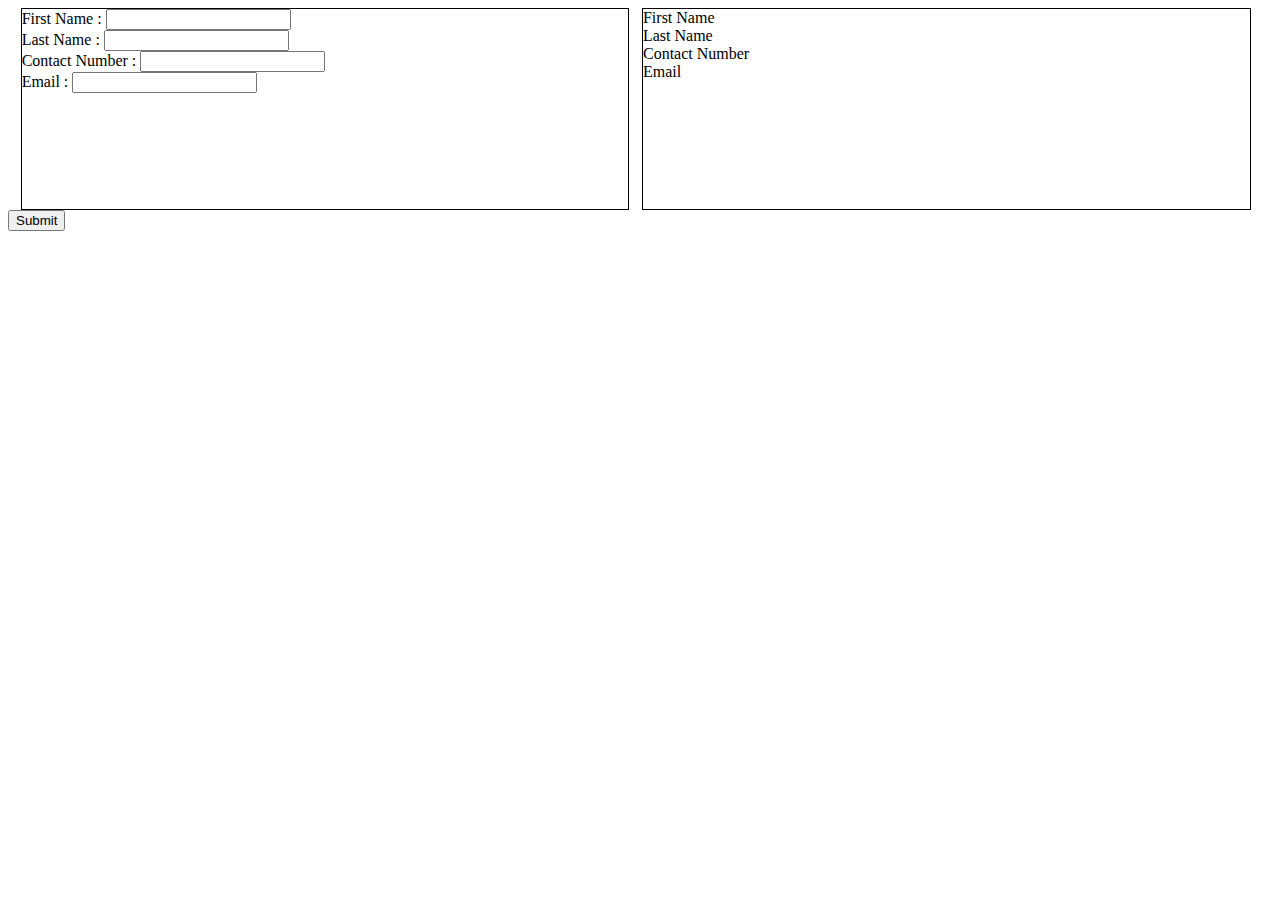
==== interactive-resume.html @ 4ff91544 "Babu changes" ====
<html>

<head>
<script src="https://ajax.googleapis.com/ajax/libs/jquery/2.1.3/jquery.min.js"></script>
<script src='interactive-resume.js' type='text/javascript'></script>
<link rel="stylesheet" type="text/css" href="interactive-resume.css">



</head>

<body >

	<div>
		<div class="left-div">
			First Name : <input class="fname" type="text" name="fname"><br/>
			Last Name : <input class="lname" type="text" name="lname"><br/>
			Contact Number : <input class="contact" type="text" name="contact"><br/>
			Email : <input class="email" type="text" name="email"><br/>
		</div>
		<div class="right-div">
			<div class="fname">First Name</div>
			<div class="lname">Last Name</div>
			<div class="contact">Contact Number</div>
			<div class="email">Email</div>
		</div>
		<div class="clear"></div>
	</div>
   <button type='button' class='submit'>Submit</button>

</body>




</html>
---- interactive-resume.css ----
.clear{
float:none;
}

.left-div,.right-div{
border:1px solid #000;
width:48%;
margin-left:1%;
float:left;
height:200px;
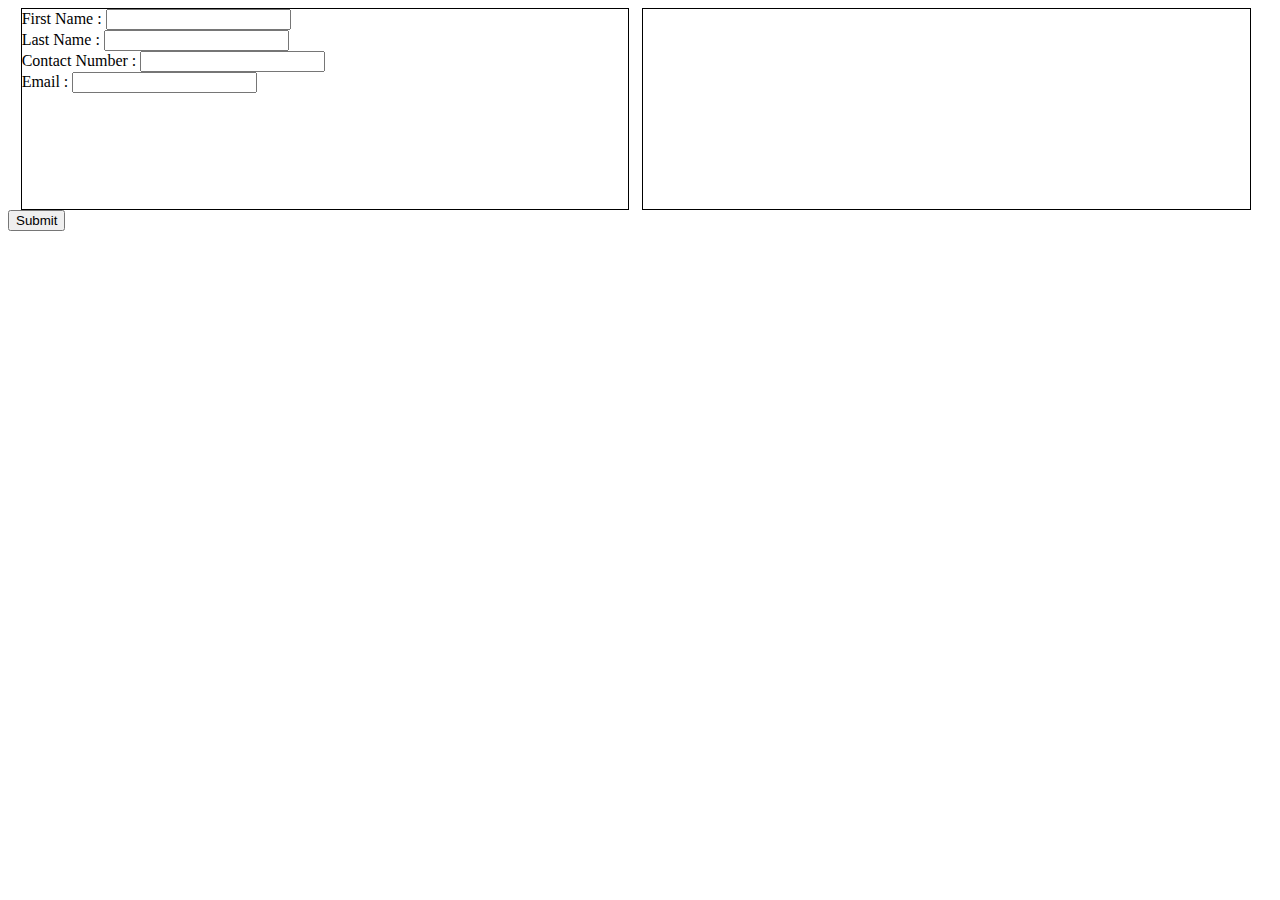
==== commit ba95e2d1: "ID changes and Initial Resume draft - V1.0" ====
--- a/interactive-resume.html
+++ b/interactive-resume.html
@@ -13,16 +13,15 @@
 
 	<div>
 		<div class="left-div">
-			First Name : <input class="fname" type="text" name="fname"><br/>
-			Last Name : <input class="lname" type="text" name="lname"><br/>
-			Contact Number : <input class="contact" type="text" name="contact"><br/>
-			Email : <input class="email" type="text" name="email"><br/>
+			First Name : <input id="fname" type="text" name="fname" onKeyPress="keyPress()" onKeyUp="keyPress()"><br/>
+			Last Name : <input id="lname" type="text" name="lname" onKeyPress="keyPress()" onKeyUp="keyPress()"><br/>
+			Contact Number : <input id="contact" type="text" name="contact" onKeyPress="keyPress()" onKeyUp="keyPress()"><br/>
+			Email : <input id="email" type="text" name="email" onKeyPress="keyPress()" onKeyUp="keyPress()"><br/>
 		</div>
 		<div class="right-div">
-			<div class="fname">First Name</div>
-			<div class="lname">Last Name</div>
-			<div class="contact">Contact Number</div>
-			<div class="email">Email</div>
+			<div id="rname"></div>
+			<div id="rcontact"></div>
+			<div id="remail"></div>
 		</div>
 		<div class="clear"></div>
 	</div>
--- a/interactive-resume.css
+++ b/interactive-resume.css
@@ -8,7 +8,6 @@
 margin-left:1%;
 float:left;
 height:200px;
+}
 
 
-
-
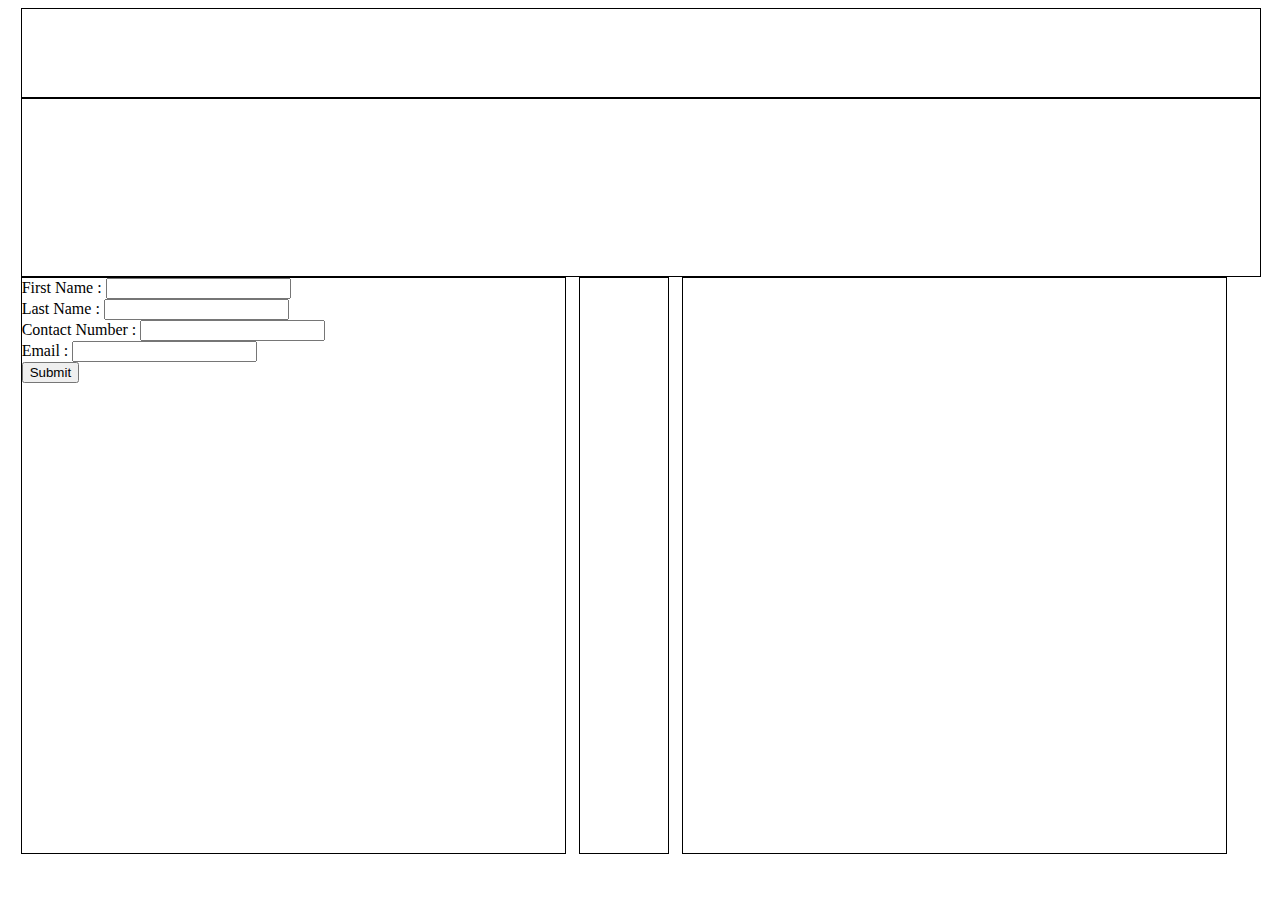
==== commit 40ec07ff: "realign the divs" ====
--- a/interactive-resume.html
+++ b/interactive-resume.html
@@ -12,20 +12,32 @@
 <body >
 
 	<div>
+		<div class="head-div">
+		</div>
+
+		<div class="options-div">
+		</div>
+
 		<div class="left-div">
 			First Name : <input id="fname" type="text" name="fname" onKeyPress="keyPress()" onKeyUp="keyPress()"><br/>
 			Last Name : <input id="lname" type="text" name="lname" onKeyPress="keyPress()" onKeyUp="keyPress()"><br/>
 			Contact Number : <input id="contact" type="text" name="contact" onKeyPress="keyPress()" onKeyUp="keyPress()"><br/>
 			Email : <input id="email" type="text" name="email" onKeyPress="keyPress()" onKeyUp="keyPress()"><br/>
+	<button type='button' class='submit'>Submit</button>
+	</div>
+
+		<div class="mid-div">
 		</div>
+
 		<div class="right-div">
 			<div id="rname"></div>
 			<div id="rcontact"></div>
 			<div id="remail"></div>
 		</div>
+
 		<div class="clear"></div>
 	</div>
-   <button type='button' class='submit'>Submit</button>
+
 
 </body>
 
--- a/interactive-resume.css
+++ b/interactive-resume.css
@@ -4,10 +4,34 @@
 
 .left-div,.right-div{
 border:1px solid #000;
-width:48%;
+width:43%;
+height:65%;
 margin-left:1%;
 float:left;
-height:200px;
+
 }
 
+.options-div{
+  border:1px solid #000;
+  width:98%;
+  height:20%;
+  margin-left:1%;
+  float:left;
+}
+.mid-div{
+  border:1px solid #000;
+  width:7%;
+  height:65%;
+  margin-left:1%;
+  float:left;
 
+}
+  .head-div{
+    border:1px solid #000;
+    width:98%;
+    height:10%;
+    margin-left:1%;
+    float:left;
+
+
+  }
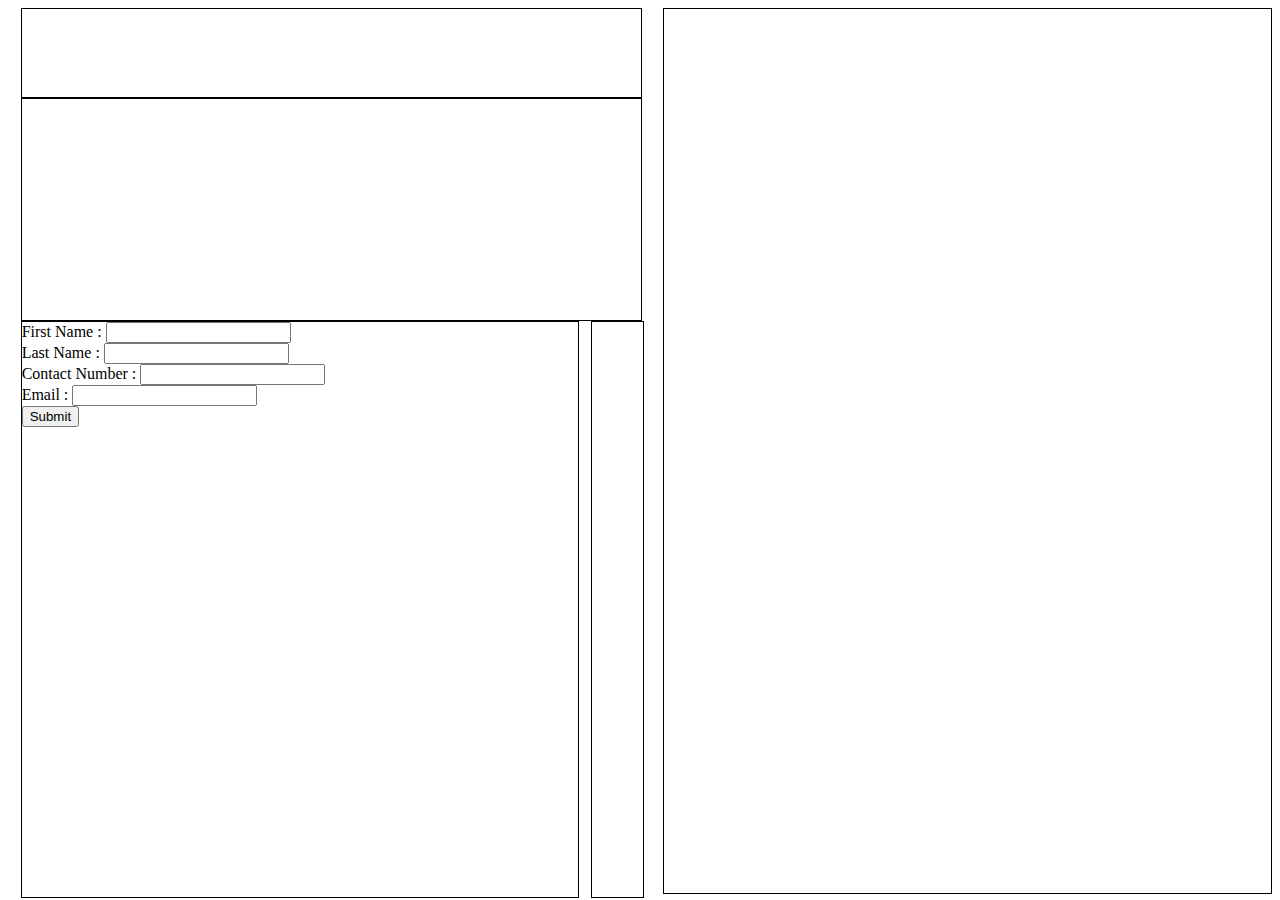
==== commit 5d04bde7: "reorganized layout" ====
--- a/interactive-resume.html
+++ b/interactive-resume.html
@@ -15,6 +15,12 @@
 		<div class="head-div">
 		</div>
 
+<div class="right-div">
+	<div id="rname"></div>
+	<div id="rcontact"></div>
+	<div id="remail"></div>
+</div>
+
 		<div class="options-div">
 		</div>
 
@@ -24,16 +30,14 @@
 			Contact Number : <input id="contact" type="text" name="contact" onKeyPress="keyPress()" onKeyUp="keyPress()"><br/>
 			Email : <input id="email" type="text" name="email" onKeyPress="keyPress()" onKeyUp="keyPress()"><br/>
 	<button type='button' class='submit'>Submit</button>
+
 	</div>
+<div class="mid-div">
+</div>
 
-		<div class="mid-div">
-		</div>
 
-		<div class="right-div">
-			<div id="rname"></div>
-			<div id="rcontact"></div>
-			<div id="remail"></div>
-		</div>
+
+
 
 		<div class="clear"></div>
 	</div>
--- a/interactive-resume.css
+++ b/interactive-resume.css
@@ -2,36 +2,41 @@
 float:none;
 }
 
-.left-div,.right-div{
+.left-div{
+
+  border:1px solid #000;
+  width:44%;
+  height:65%;
+  margin-left:1%;
+  float:left;
+}
+
+.right-div{
 border:1px solid #000;
-width:43%;
-height:65%;
+width:48%;
+height:100%;
 margin-left:1%;
-float:left;
-
+float:right;
 }
 
 .options-div{
   border:1px solid #000;
-  width:98%;
-  height:20%;
+  width:49%;
+  height:25%;
   margin-left:1%;
   float:left;
 }
 .mid-div{
   border:1px solid #000;
-  width:7%;
+  width:4%;
   height:65%;
   margin-left:1%;
   float:left;
-
 }
   .head-div{
     border:1px solid #000;
-    width:98%;
+    width:49%;
     height:10%;
     margin-left:1%;
     float:left;
-
-
   }
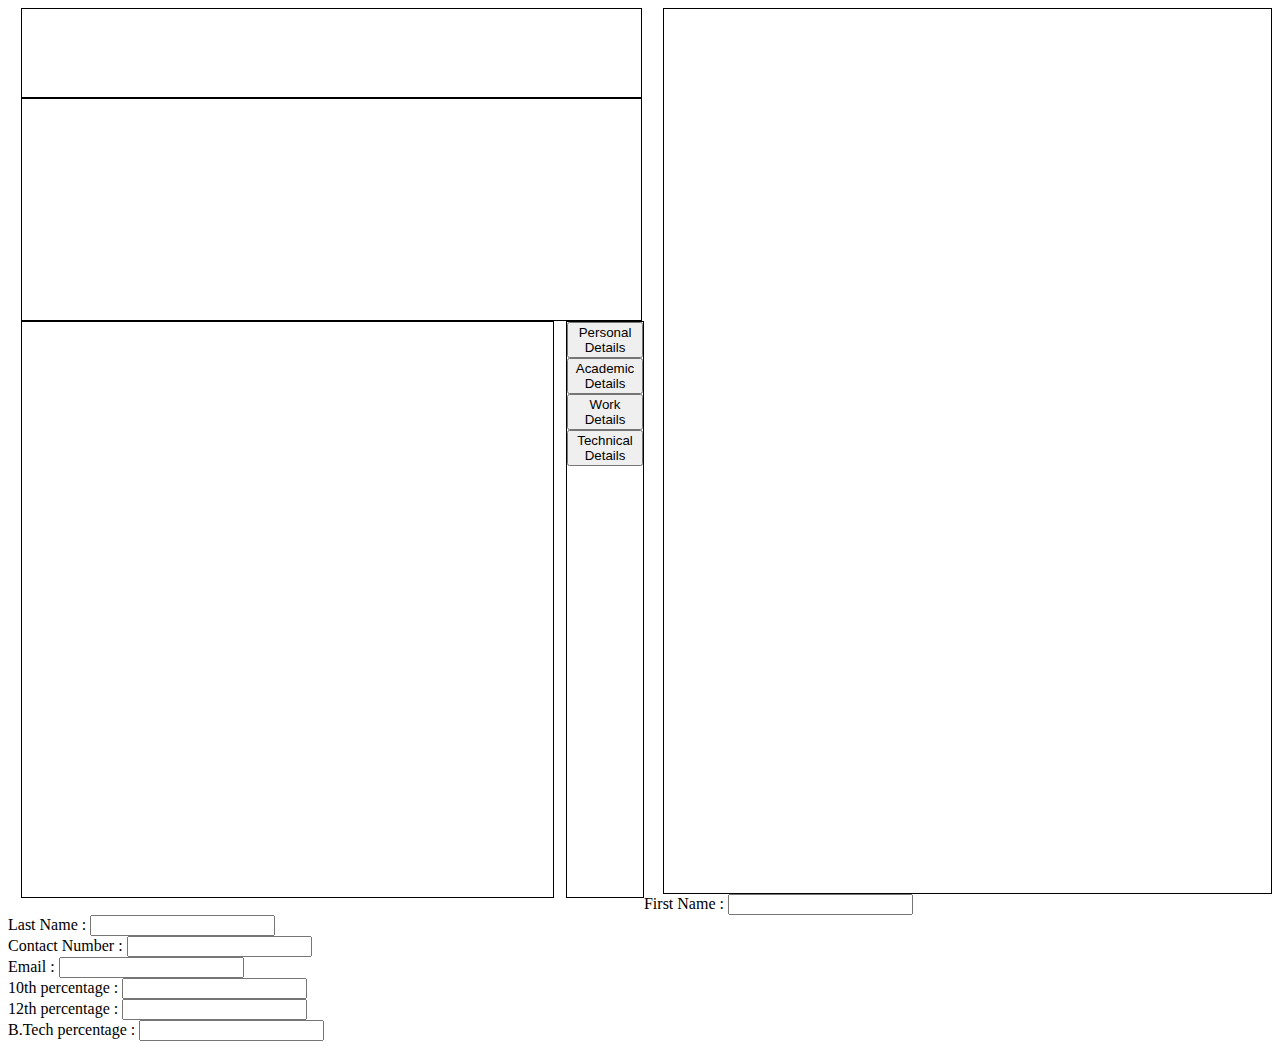
==== commit f853e99a: "Added mid pane buttons, formatted code and logic to change tabs" ====
--- a/interactive-resume.html
+++ b/interactive-resume.html
@@ -12,34 +12,48 @@
 <body >
 
 	<div>
+	
 		<div class="head-div">
 		</div>
 
-<div class="right-div">
-	<div id="rname"></div>
-	<div id="rcontact"></div>
-	<div id="remail"></div>
-</div>
+		<div class="right-div">
+			<div id="rname"></div>
+			<div id="rcontact"></div>
+			<div id="remail"></div>
+			<div id="r10th"></div>
+			<div id="r12th"></div>
+			<div id="rbtech"></div>
+		</div>
 
 		<div class="options-div">
 		</div>
 
 		<div class="left-div">
+			
+		</div>
+		
+		<div class="mid-div">
+			<button type="button" id="pbut" onclick="personalDetails()">Personal Details</button>
+			<button type="button" id="abut" onclick="academicDetails()">Academic Details</button>
+			<button type="button" id="wbut">Work Details</button>
+			<button type="button" id="tbut">Technical Details</button>
+		</div>
+
+		<div class="clear"></div>
+		
+		<div class="personal-details">
 			First Name : <input id="fname" type="text" name="fname" onKeyPress="keyPress()" onKeyUp="keyPress()"><br/>
 			Last Name : <input id="lname" type="text" name="lname" onKeyPress="keyPress()" onKeyUp="keyPress()"><br/>
 			Contact Number : <input id="contact" type="text" name="contact" onKeyPress="keyPress()" onKeyUp="keyPress()"><br/>
 			Email : <input id="email" type="text" name="email" onKeyPress="keyPress()" onKeyUp="keyPress()"><br/>
-	<button type='button' class='submit'>Submit</button>
-
-	</div>
-<div class="mid-div">
-</div>
-
-
-
-
-
-		<div class="clear"></div>
+		</div>
+		
+		<div class="academic-details">
+			10th percentage : <input id="10th" type="text" name="10th" onKeyPress="keyPress()" onKeyUp="keyPress()"><br/>
+			12th percentage : <input id="12th" type="text" name="12th" onKeyPress="keyPress()" onKeyUp="keyPress()"><br/>
+			B.Tech percentage : <input id="btech" type="text" name="btech" onKeyPress="keyPress()" onKeyUp="keyPress()"><br/>
+		</div>
+		
 	</div>
 
 
--- a/interactive-resume.css
+++ b/interactive-resume.css
@@ -5,7 +5,7 @@
 .left-div{
 
   border:1px solid #000;
-  width:44%;
+  width:42%;
   height:65%;
   margin-left:1%;
   float:left;
@@ -28,7 +28,7 @@
 }
 .mid-div{
   border:1px solid #000;
-  width:4%;
+  width:6%;
   height:65%;
   margin-left:1%;
   float:left;
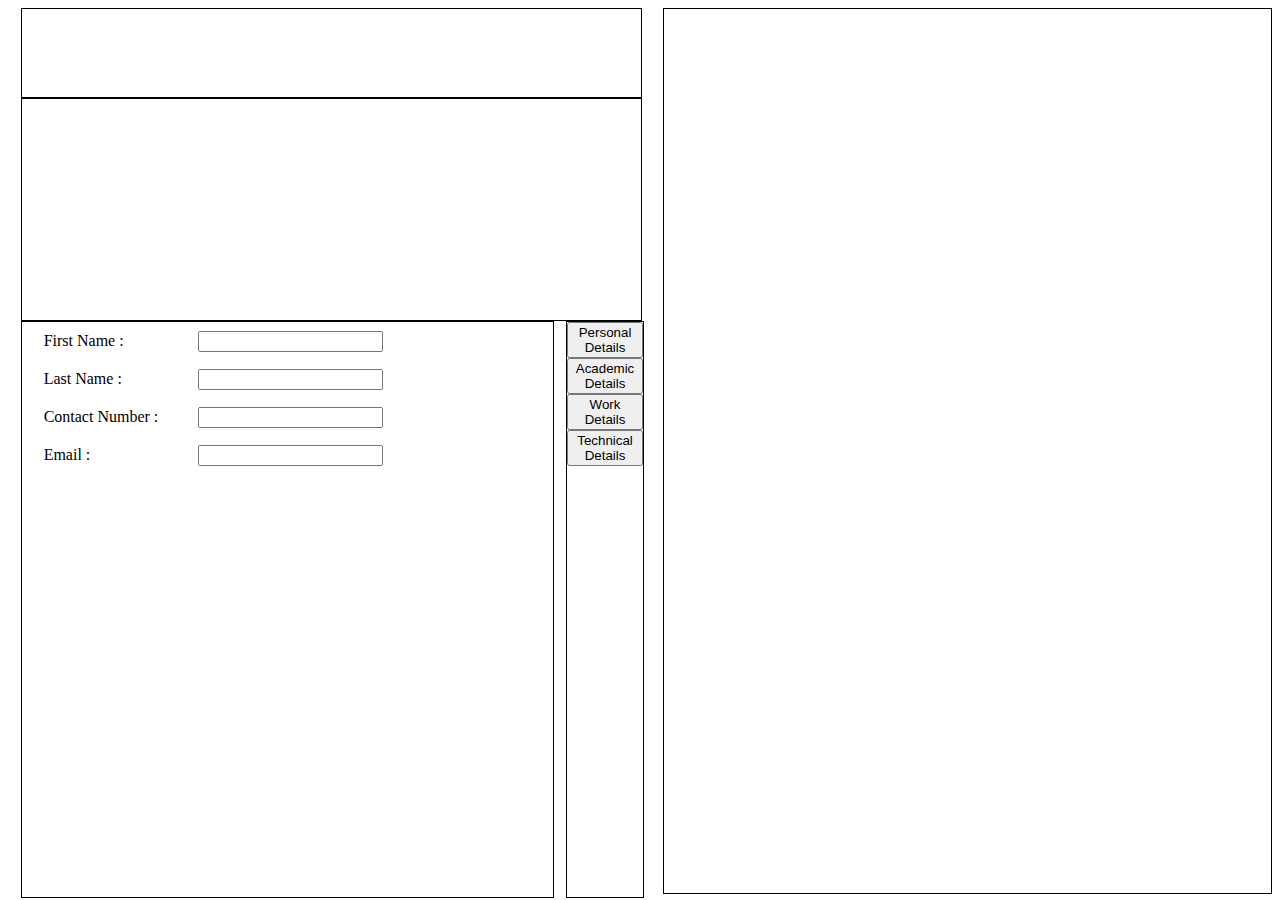
==== commit b4732c27: "Changed the Framework" ====
--- a/interactive-resume.html
+++ b/interactive-resume.html
@@ -13,46 +13,46 @@
 
 	<div>
 	
-		<div class="head-div">
+		<div class="head-div ">
 		</div>
 
 		<div class="right-div">
-			<div id="rname"></div>
-			<div id="rcontact"></div>
-			<div id="remail"></div>
-			<div id="r10th"></div>
-			<div id="r12th"></div>
-			<div id="rbtech"></div>
+			<div class="hidden">First Name : <span class="fname"></span></div>
+			<div class="hidden">Last Name : <span class="lname"></span></div>
+			<div class="hidden">Contact Number : <span class="contact"></span></div>
+			<div class="hidden">Email : <span class="email"></span></div>
+			<div class="hidden">10th : <span class="tenth"></span></div>
+			<div class="hidden">12th : <span class="twelfth"></span></div>
+			<div class="hidden">Btech : <span class="btech"></span></div>
 		</div>
 
 		<div class="options-div">
 		</div>
 
 		<div class="left-div">
+			<div class="personal-details details-form">
+				<div>First Name : </div><input id="fname" class="typeClick" type="text" name="fname"><br/>
+				<div>Last Name : </div><input id="lname" class="typeClick" type="text" name="lname"><br/>
+				<div>Contact Number : </div><input id="contact" class="typeClick" type="text" name="contact"><br/>
+				<div>Email : </div><input id="email" class="typeClick" type="text" name="email"><br/>
+			</div>
 			
+			<div class="academic-details details-form hidden">
+				<div>10th percentage : </div><input id="tenth" class="typeClick" type="text" name="10th"><br/>
+				<div>12th percentage : </div><input id="twelfth" class="typeClick" type="text" name="12th"><br/>
+				<div>B.Tech percentage : </div><input id="btech" class="typeClick" type="text" name="btech"><br/>
+			</div>
 		</div>
 		
 		<div class="mid-div">
-			<button type="button" id="pbut" onclick="personalDetails()">Personal Details</button>
-			<button type="button" id="abut" onclick="academicDetails()">Academic Details</button>
-			<button type="button" id="wbut">Work Details</button>
-			<button type="button" id="tbut">Technical Details</button>
+			<button type="button" id="personal-details">Personal Details</button>
+			<button type="button" id="academic-details">Academic Details</button>
+			<button type="button" id="work-details">Work Details</button>
+			<button type="button" id="technical-details">Technical Details</button>
 		</div>
 
 		<div class="clear"></div>
 		
-		<div class="personal-details">
-			First Name : <input id="fname" type="text" name="fname" onKeyPress="keyPress()" onKeyUp="keyPress()"><br/>
-			Last Name : <input id="lname" type="text" name="lname" onKeyPress="keyPress()" onKeyUp="keyPress()"><br/>
-			Contact Number : <input id="contact" type="text" name="contact" onKeyPress="keyPress()" onKeyUp="keyPress()"><br/>
-			Email : <input id="email" type="text" name="email" onKeyPress="keyPress()" onKeyUp="keyPress()"><br/>
-		</div>
-		
-		<div class="academic-details">
-			10th percentage : <input id="10th" type="text" name="10th" onKeyPress="keyPress()" onKeyUp="keyPress()"><br/>
-			12th percentage : <input id="12th" type="text" name="12th" onKeyPress="keyPress()" onKeyUp="keyPress()"><br/>
-			B.Tech percentage : <input id="btech" type="text" name="btech" onKeyPress="keyPress()" onKeyUp="keyPress()"><br/>
-		</div>
 		
 	</div>
 
--- a/interactive-resume.css
+++ b/interactive-resume.css
@@ -1,5 +1,15 @@
 .clear{
 float:none;
+}
+
+.hidden{
+display:none;
+}
+
+.details-form div {
+display: inline-block;
+width: 25%;
+margin: 10px 22px;
 }
 
 .left-div{
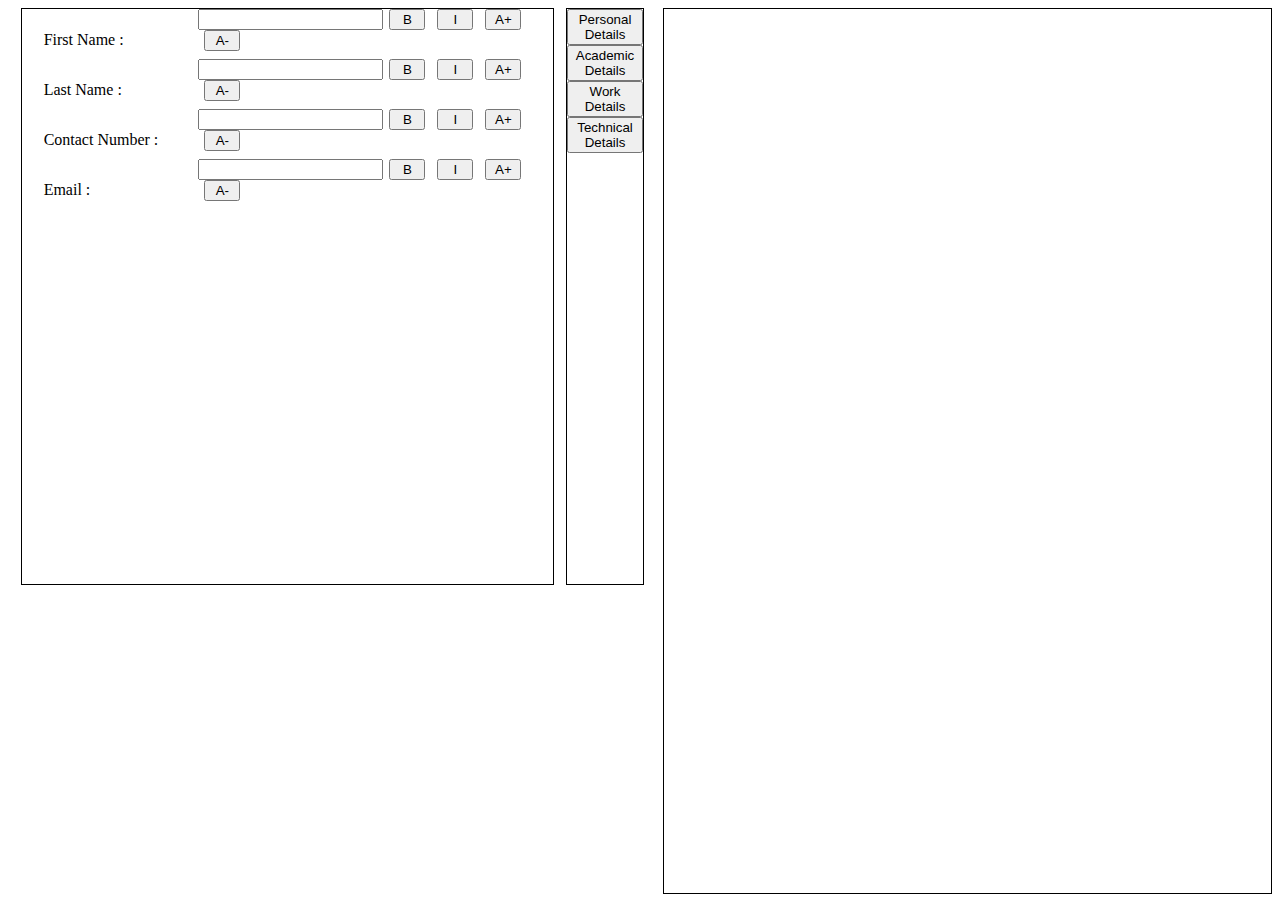
==== commit 743cda6a: "Adding Bold/Italic/Font-size buttons" ====
--- a/interactive-resume.html
+++ b/interactive-resume.html
@@ -13,7 +13,7 @@
 
 	<div>
 	
-		<div class="head-div ">
+		<div class="head-div hidden">
 		</div>
 
 		<div class="right-div">
@@ -26,21 +26,21 @@
 			<div class="hidden">Btech : <span class="btech"></span></div>
 		</div>
 
-		<div class="options-div">
+		<div class="options-div hidden">
 		</div>
 
 		<div class="left-div">
 			<div class="personal-details details-form">
-				<div>First Name : </div><input id="fname" class="typeClick" type="text" name="fname"><br/>
-				<div>Last Name : </div><input id="lname" class="typeClick" type="text" name="lname"><br/>
-				<div>Contact Number : </div><input id="contact" class="typeClick" type="text" name="contact"><br/>
-				<div>Email : </div><input id="email" class="typeClick" type="text" name="email"><br/>
+				<div>First Name : </div><div class="_input"><input id="fname" class="typeClick" type="text" name="fname"></div><br/>
+				<div>Last Name : </div><div class="_input"><input id="lname" class="typeClick" type="text" name="lname"></div><br/>
+				<div>Contact Number : </div><div class="_input"><input id="contact" class="typeClick" type="text" name="contact"></div><br/>
+				<div>Email : </div><div class="_input"><input id="email" class="typeClick" type="text" name="email"></div><br/>
 			</div>
 			
 			<div class="academic-details details-form hidden">
-				<div>10th percentage : </div><input id="tenth" class="typeClick" type="text" name="10th"><br/>
-				<div>12th percentage : </div><input id="twelfth" class="typeClick" type="text" name="12th"><br/>
-				<div>B.Tech percentage : </div><input id="btech" class="typeClick" type="text" name="btech"><br/>
+				<div>10th percentage : </div><div class="_input"><input id="tenth" class="typeClick" type="text" name="10th"></div><br/>
+				<div>12th percentage : </div><div class="_input"><input id="twelfth" class="typeClick" type="text" name="12th"></div><br/>
+				<div>B.Tech percentage : </div><div class="_input"><input id="btech" class="typeClick" type="text" name="btech"></div><br/>
 			</div>
 		</div>
 		
--- a/interactive-resume.css
+++ b/interactive-resume.css
@@ -1,6 +1,15 @@
 .clear{
 float:none;
 }
+
+.bold{
+font-weight:bold;
+}
+
+.italic{
+font-style: italic;
+}
+
 
 .hidden{
 display:none;
@@ -10,6 +19,16 @@
 display: inline-block;
 width: 25%;
 margin: 10px 22px;
+}
+
+.details-form ._input {
+width:66%;
+margin:0px;
+}
+
+.details-form ._input button{
+  width: 36px;
+  margin: 0px 6px;
 }
 
 .left-div{
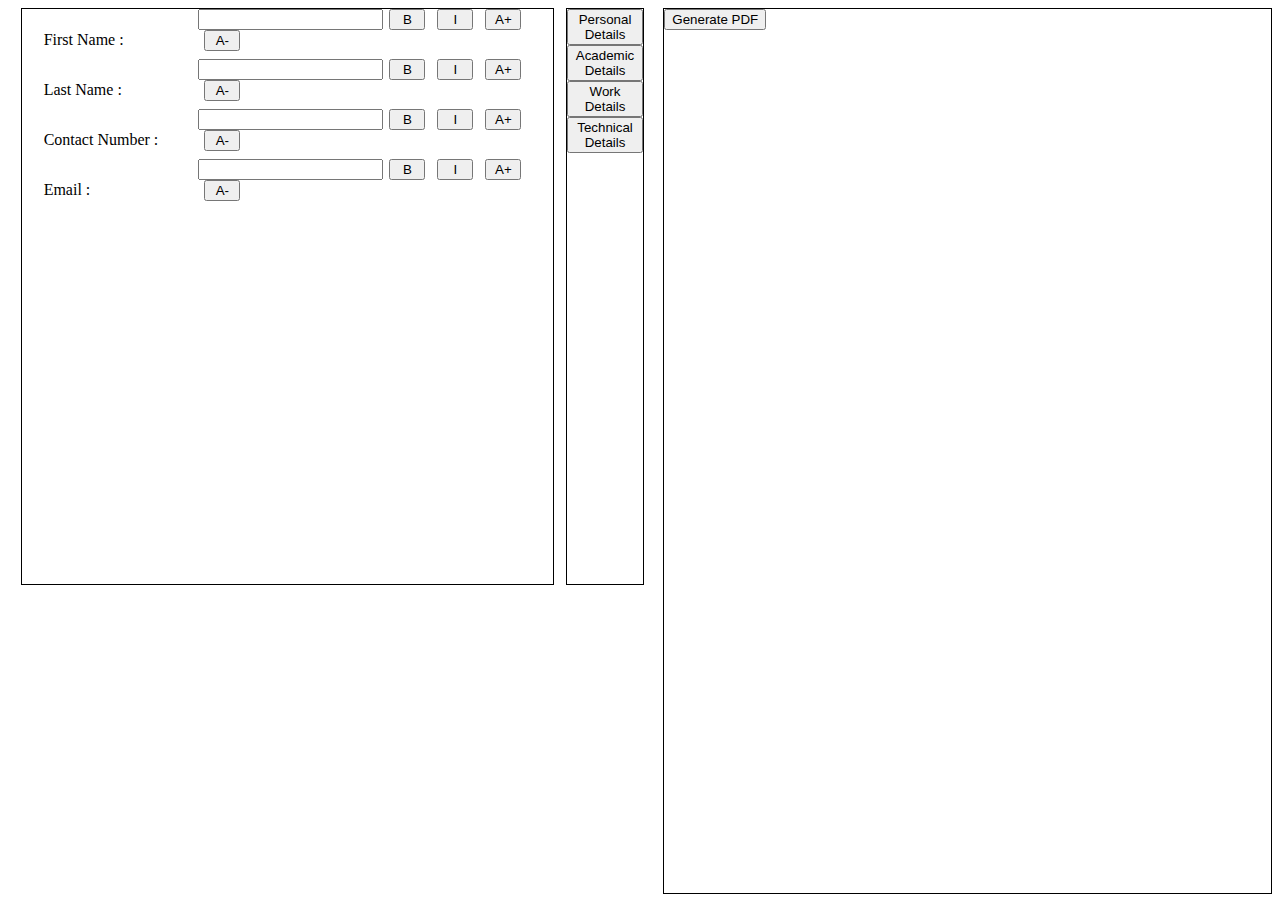
==== commit 380a1d4a: "Adding button to Generate respective PDF file" ====
--- a/interactive-resume.html
+++ b/interactive-resume.html
@@ -2,6 +2,7 @@
 
 <head>
 <script src="https://ajax.googleapis.com/ajax/libs/jquery/2.1.3/jquery.min.js"></script>
+<script src='jspdf.min.js' type='text/javascript'></script>
 <script src='interactive-resume.js' type='text/javascript'></script>
 <link rel="stylesheet" type="text/css" href="interactive-resume.css">
 
@@ -17,15 +18,19 @@
 		</div>
 
 		<div class="right-div">
-			<div class="hidden">First Name : <span class="fname"></span></div>
-			<div class="hidden">Last Name : <span class="lname"></span></div>
-			<div class="hidden">Contact Number : <span class="contact"></span></div>
-			<div class="hidden">Email : <span class="email"></span></div>
-			<div class="hidden">10th : <span class="tenth"></span></div>
-			<div class="hidden">12th : <span class="twelfth"></span></div>
-			<div class="hidden">Btech : <span class="btech"></span></div>
+			<div id="content">
+				<div class="hidden">First Name : <span class="fname"></span></div>
+				<div class="hidden">Last Name : <span class="lname"></span></div>
+				<div class="hidden">Contact Number : <span class="contact"></span></div>
+				<div class="hidden">Email : <span class="email"></span></div>
+				<div class="hidden">10th : <span class="tenth"></span></div>
+				<div class="hidden">12th : <span class="twelfth"></span></div>
+				<div class="hidden">Btech : <span class="btech"></span></div>
+			</div>
+			<div id="editor" class="hidden"></div>
+			<button type="button" id="pdf_generator">Generate PDF</button>
 		</div>
-
+		
 		<div class="options-div hidden">
 		</div>
 
